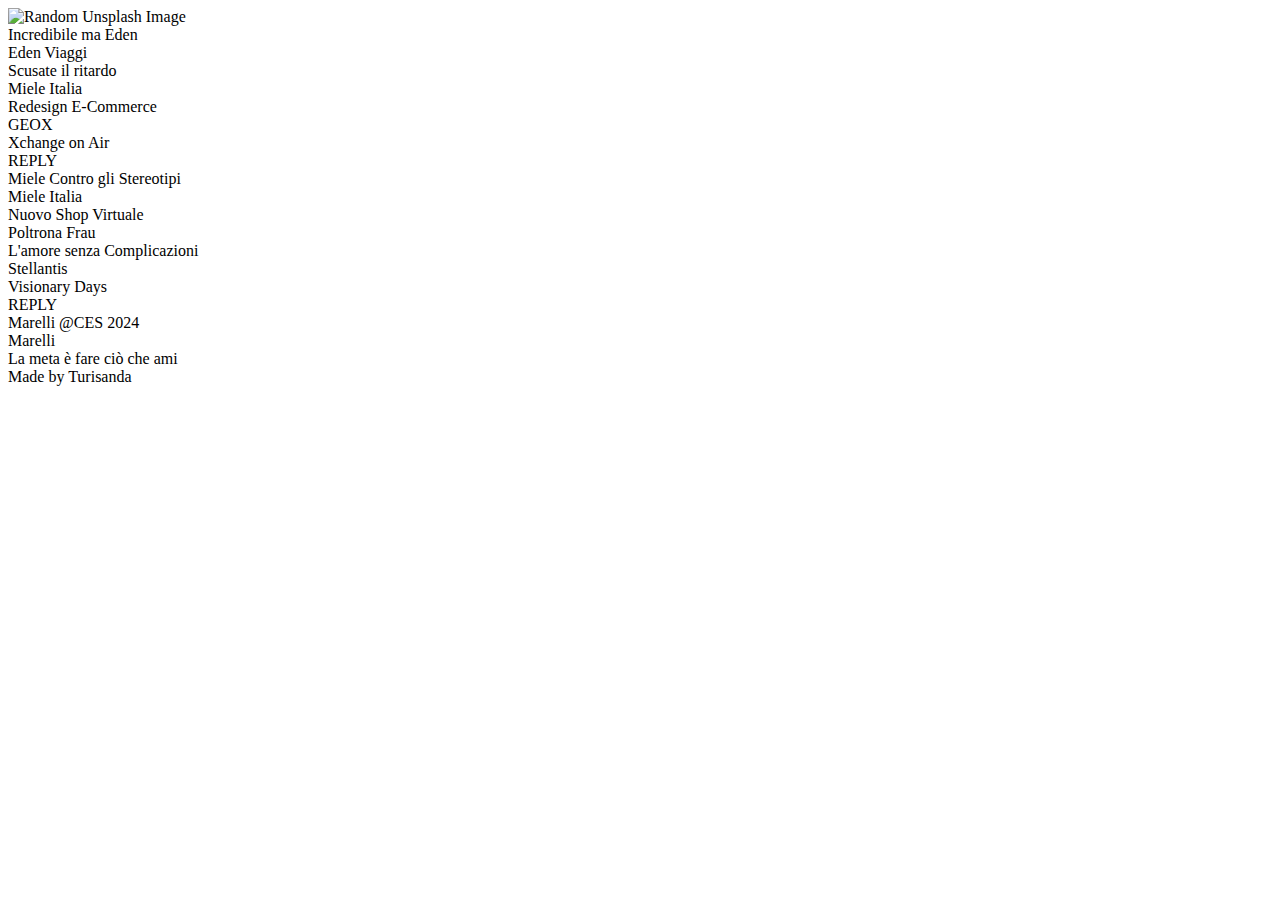
==== index.html @ d7f102ec "Add files via upload" ====
<head>
  <link rel="stylesheet" href="https://cdnjs.cloudflare.com/ajax/libs/Swiper/8.0.7/swiper-bundle.min.css">
</head>

<body>

  <div class="image-display">
    <img id="imageDisplay" src="https://source.unsplash.com/random/800x600" alt="Random Unsplash Image">
  </div>

  <div class="swiper-container swiper-vertical">
    <div class="swiper-wrapper">
      <!-- Uno -->
      <div class="swiper-slide slide-one" data-index="0">
        <div class="swiper-inside">
          <div class="swiper-title">Incredibile ma Eden</div>
          <div class="swiper-subhead">Eden Viaggi</div>
        </div>
        <span class="overlay"></span>
      </div>
      <!-- Due -->
      <div class="swiper-slide slide-two" data-index="1">
        <div class="swiper-inside">
          <div class="swiper-title">Scusate il ritardo</div>
          <div class="swiper-subhead">Miele Italia</div>
        </div>
        <span class="overlay"></span>
      </div>
      <!-- Tre -->
      <div class="swiper-slide slide-three" data-index="2">
        <div class="swiper-inside">
          <div class="swiper-title">Redesign E-Commerce</div>
          <div class="swiper-subhead">GEOX</div>
        </div>
        <span class="overlay"></span>
      </div>
      <!-- Quattro -->
      <div class="swiper-slide slide-four" data-index="3">
        <div class="swiper-inside">
          <div class="swiper-title">Xchange on Air</div>
          <div class="swiper-subhead">REPLY</div>
        </div>
        <span class="overlay"></span>
      </div>
      <!-- Cinque -->
      <div class="swiper-slide slide-five" data-index="4">
        <div class="swiper-inside">
          <div class="swiper-title">Miele Contro gli Stereotipi</div>
          <div class="swiper-subhead">Miele Italia</div>
        </div>
        <span class="overlay"></span>
      </div>
      <!-- Sei -->
      <div class="swiper-slide slide-six" data-index="5">
        <div class="swiper-inside">
          <div class="swiper-title">Nuovo Shop Virtuale</div>
          <div class="swiper-subhead">Poltrona Frau</div>
        </div>
        <span class="overlay"></span>
      </div>
      <!-- Sette -->
      <div class="swiper-slide slide-seven" data-index="6">
        <div class="swiper-inside">
          <div class="swiper-title">L'amore senza Complicazioni</div>
          <div class="swiper-subhead">Stellantis</div>
        </div>
        <span class="overlay"></span>
      </div>
      <!-- Otto -->
      <div class="swiper-slide slide-eight" data-index="7">
        <div class="swiper-inside">
          <div class="swiper-title">Visionary Days</div>
          <div class="swiper-subhead">REPLY</div>
        </div>
        <span class="overlay"></span>
      </div>
      <!-- Nove -->
      <div class="swiper-slide slide-nine" data-index="8">
        <div class="swiper-inside">
          <div class="swiper-title">Marelli @CES 2024</div>
          <div class="swiper-subhead">Marelli</div>
        </div>
        <span class="overlay"></span>
      </div>
      <!-- Dieci -->
      <div class="swiper-slide slide-ten" data-index="9">
        <div class="swiper-inside">
          <div class="swiper-title">La meta è fare ciò che ami</div>
          <div class="swiper-subhead">Made by Turisanda</div>
        </div>
        <span class="overlay"></span>
      </div>
    </div>
  </div>

  <script src="https://cdnjs.cloudflare.com/ajax/libs/Swiper/8.0.7/swiper-bundle.min.js"></script>

</body>

</html>
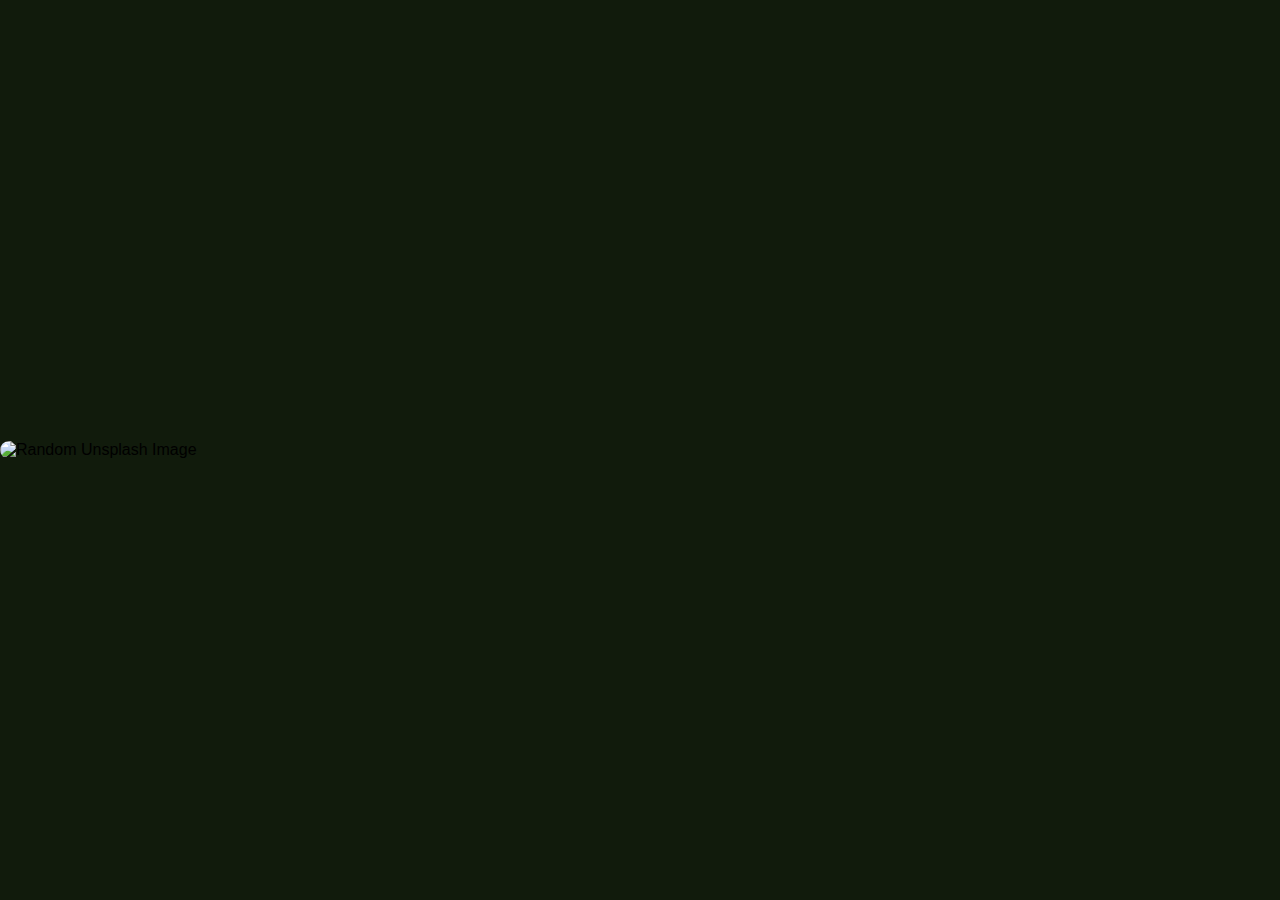
==== commit 27763189: "Add files via upload" ====
--- a/index.html
+++ b/index.html
@@ -1,3 +1,13 @@
+<!DOCTYPE html>
+<html lang="en" >
+<head>
+  <meta charset="UTF-8">
+  <title>CodePen - A Pen by Manu</title>
+  <link rel="stylesheet" href="./style.css">
+
+</head>
+<body>
+<!-- partial:index.partial.html -->
 <head>
   <link rel="stylesheet" href="https://cdnjs.cloudflare.com/ajax/libs/Swiper/8.0.7/swiper-bundle.min.css">
 </head>
@@ -97,4 +107,9 @@
 
 </body>
 
-</html>+</html>
+<!-- partial -->
+  <script  src="./script.js"></script>
+
+</body>
+</html>
--- a/style.css
+++ b/style.css
@@ -0,0 +1,143 @@
+@import url("https://fonts.cdnfonts.com/css/pp-neue-montreal");
+
+body {
+  display: flex;
+  justify-content: space-between;
+  align-items: center;
+  height: 100vh;
+  margin: 0;
+  padding: 0;
+  background-color: #111b0c;
+  overflow: hidden; /* Prevent default scrolling */
+  font-family: "PP Neue Montreal", sans-serif;
+}
+.image-display {
+  width: 100%;
+  display: flex;
+  justify-content: center;
+  align-items: center;
+    background-image: url('https://i.postimg.cc/DzGgbXJw/0-Le-Palle-piu-la-palla.png');
+    background-repeat: no-repeat;
+  background-position: center;
+  background-size: contain;
+
+  
+}
+.image-display img {
+  width: 100%;
+  height: 100%;
+  border-radius: 15px;
+}
+.swiper-container {
+  height: 100vh;
+  width: 477px;
+  transition: all 1s ease-out;
+}
+
+.swiper-wrapper {
+    gap: 10px;
+  
+}
+
+.swiper-inside {
+    padding: 0 20px;
+    display: flex;
+    flex-direction: column;
+    justify-content: flex-end;
+    height: 95%;
+    z-index: 3;
+    position: absolute;
+
+}
+
+.swiper-title {
+  font-size: 30px;
+  font-weight: 500;
+  line-height: 35px;
+  color: #fff;
+}
+
+.swiper-subhead {
+  font-size: 20px;
+  line-height: 32px;
+  font-weight: 500;
+  color: #fff;
+  opacity: 0.6;
+}
+
+.swiper-slide {
+  display: flex;
+  justify-content: center;
+  align-items: center;
+  color: #fff;
+  cursor: pointer;
+  width: 477px;
+  max-height: 236px;
+  display: block;
+  background-size: cover;
+  background-repeat: no-repeat;
+  background-position: center;
+  position: absolute;
+  border-radius: 10px;
+  transition: all .4s ease-in-out;
+    overflow: hidden;
+
+
+}
+
+.swiper-slide-active {
+  transform: translateX(-40px); /* Slightly shift active slide to the left */
+  transition: all .4s ease-in-out;
+}
+
+.swiper-slide.slide-one {
+  background-image: url('https://i.postimg.cc/8c2QwDCd/1-Eden-BG.png')
+}
+
+.swiper-slide.slide-two {
+  background-image: url('https://i.postimg.cc/3RbH425c/2-Miele-BG.png')
+}
+
+.swiper-slide.slide-three {
+  background-image: url('https://i.postimg.cc/k45mgfZS/3-GEOX-BG.png')
+}
+
+.swiper-slide.slide-four {
+  background-image: url('https://i.postimg.cc/ncmtrsd3/4-Reply-BG.png')
+}
+
+.swiper-slide.slide-five {
+  background-image: url('https://i.postimg.cc/SQ3hmLGX/5-Miele-BG.png')
+}
+
+.swiper-slide.slide-six {
+  background-image: url('https://i.postimg.cc/3N4QgW3J/6-Frau-BG.png')
+}
+
+.swiper-slide.slide-seven {
+  background-image: url('https://i.postimg.cc/L8BKkcFf/7-Stellantis-BG.png')
+}
+
+.swiper-slide.slide-eight {
+  background-image: url('https://i.postimg.cc/hGDF22KY/8-REPLY-BG.png')
+}
+
+.swiper-slide.slide-nine {
+  background-image: url('https://i.postimg.cc/3xHQvKVY/9-Marelli-BG.png')
+}
+
+.swiper-slide.slide-ten {
+  background-image: url('https://i.postimg.cc/43BDqpdx/10-Turisanda-BG.png')
+}
+
+.overlay{
+background: rgb(0,0,0);
+background: linear-gradient(0deg, rgba(0,0,0,1) 0%, rgba(0,0,0,0) 60%);
+  filter: progid:DXImageTransform.Microsoft.gradient(startColorstr="#281a36",endColorstr="#593b74",GradientType=1);s
+  display: block;
+  position: absolute;
+  height: 200px;
+  width: 100%;
+  bottom: 0;
+  z-index: 0;
+}